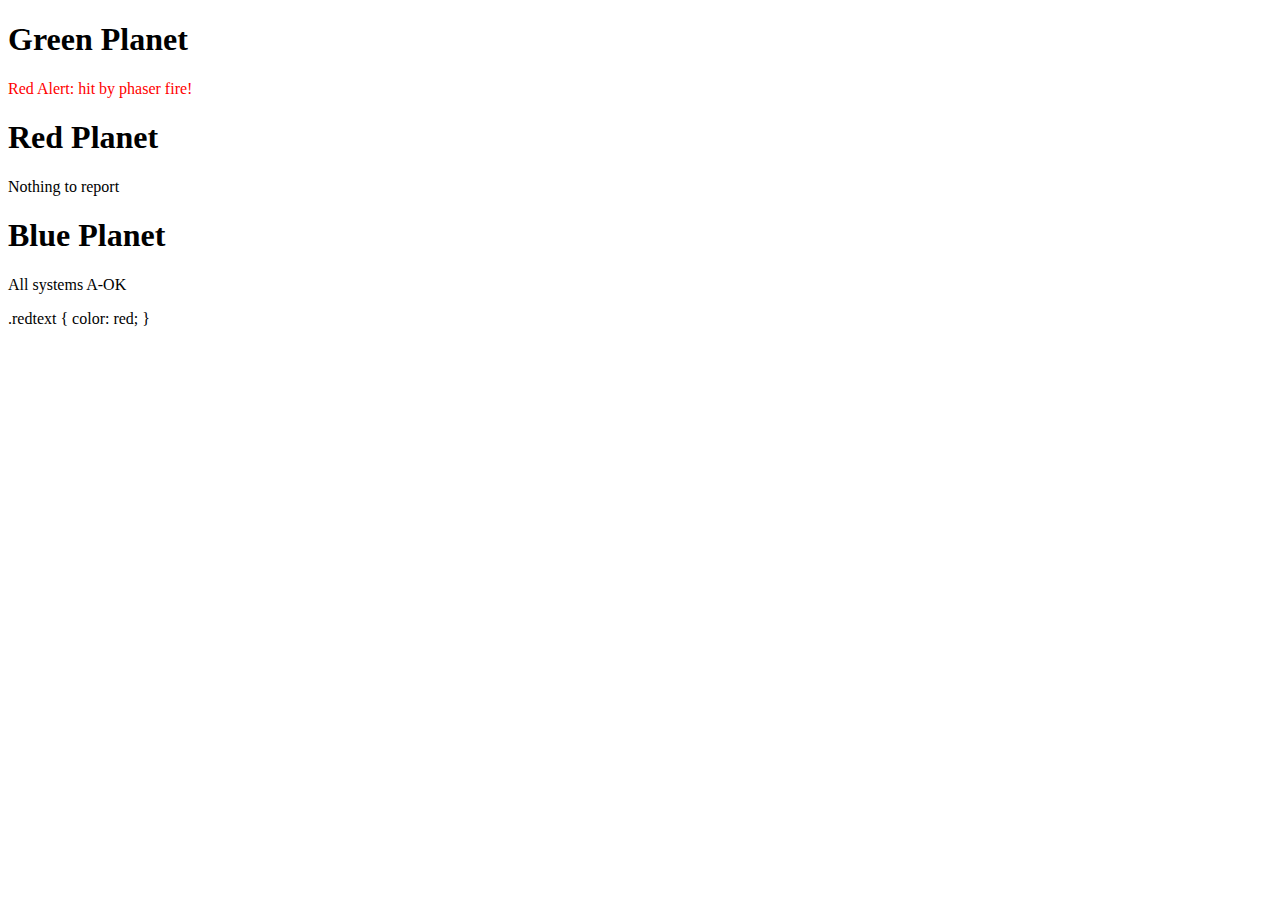
==== chapter06/planets.html @ e9ff54a1 "finish: sixht chapter" ====
<!DOCTYPE html>
<html lang="en">
  <head>
    <meta charset="utf-8" />
    <title>Planets</title>
    <style>
      .redtext {
        color: red;
      }
    </style>
    <script>
      function init() {
        var planet = document.getElementById("greenplanet");
        planet.innerHTML = "Red Alert: hit by phaser fire!";
        planet.setAttribute("class", "redtext");
      }
      window.onload = init;
    </script>
  </head>
  <body>
    <h1>Green Planet</h1>
    <p id="greenplanet">All is well</p>
    <h1>Red Planet</h1>
    <p id="redplanet">Nothing to report</p>
    <h1>Blue Planet</h1>
    <p id="blueplanet">All systems A-OK</p>
  </body>
</html>

.redtext { color: red; }
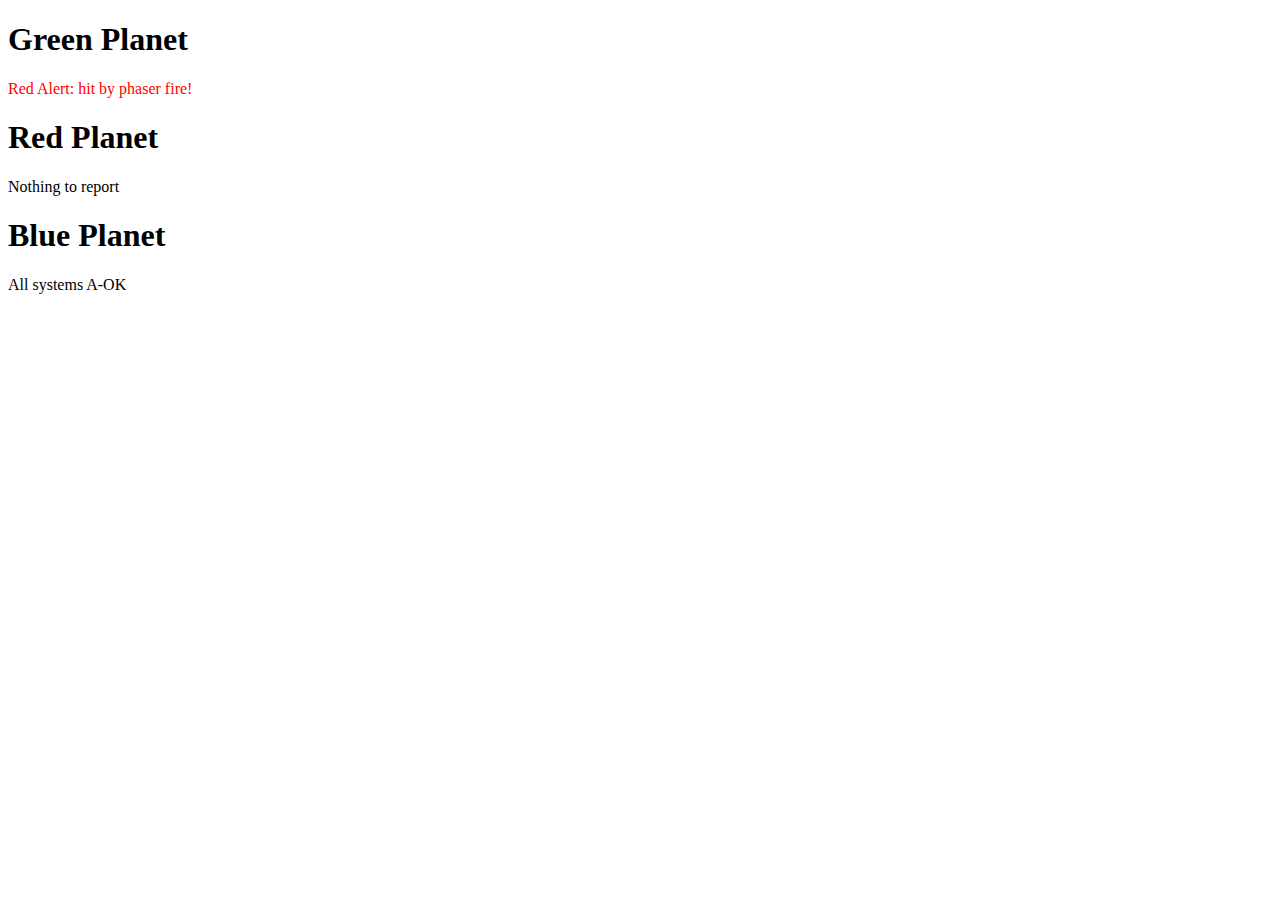
==== commit dbc6a103: "fiet: codwars tasks" ====
--- a/chapter06/planets.html
+++ b/chapter06/planets.html
@@ -11,7 +11,7 @@
     <script>
       function init() {
         var planet = document.getElementById("greenplanet");
-        planet.innerHTML = "Red Alert: hit by phaser fire!";
+        alert((planet.innerHTML = "Red Alert: hit by phaser fire!"));
         planet.setAttribute("class", "redtext");
       }
       window.onload = init;
@@ -26,5 +26,3 @@
     <p id="blueplanet">All systems A-OK</p>
   </body>
 </html>
-
-.redtext { color: red; }
